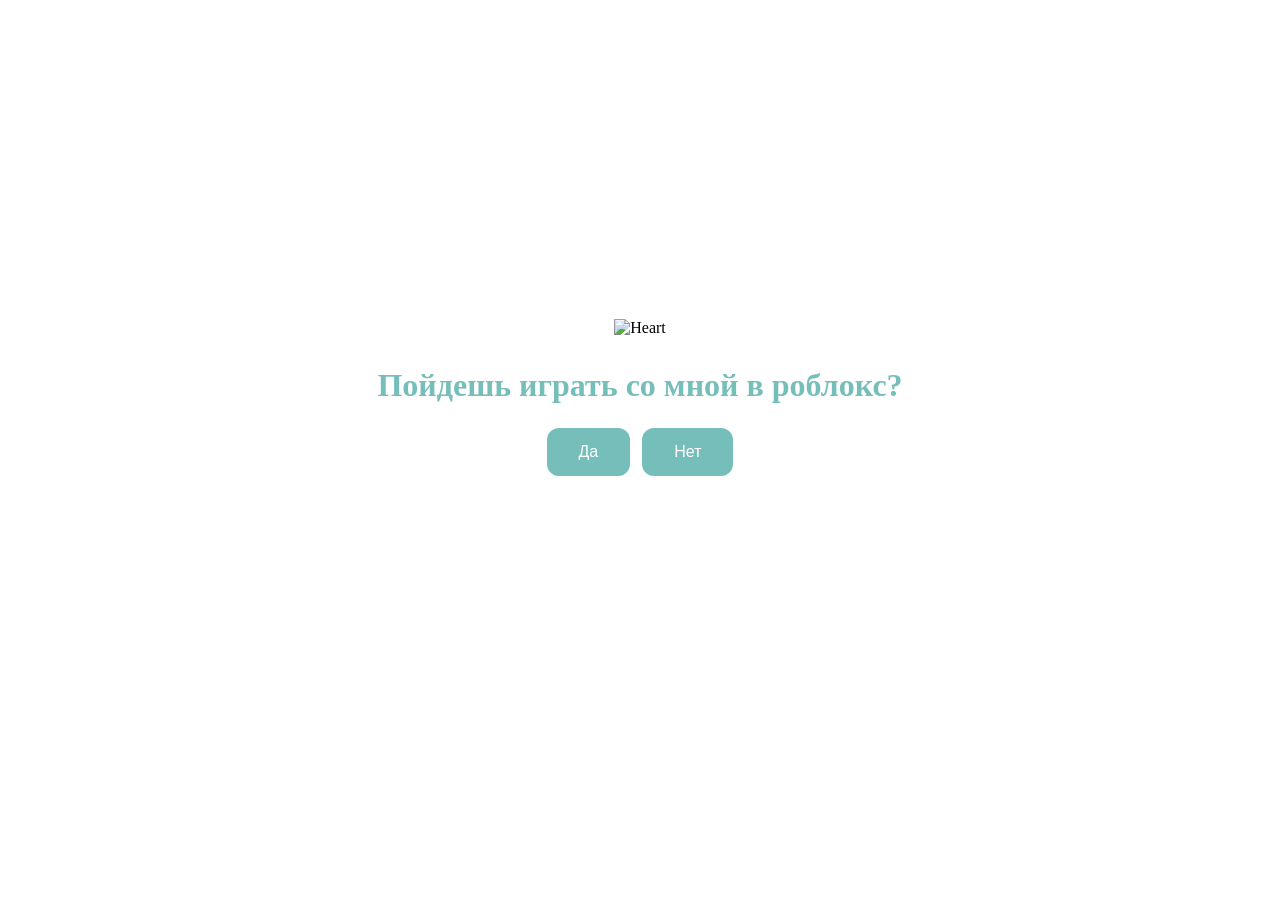
==== main.html @ 38a3dc50 "first commit" ====
<!DOCTYPE html>
<html lang="ru">
<head>
    <meta name="viewport" content="width=device-width, initial-scale=1.0">
    <link rel="stylesheet" href="./main.css">
</head>
<body>
    <div class="container">
        <div class="gif_container">
            <img src="/home/whoami/code/public_html/erm-fingers.gif" alt="Heart" class="heart" width="100%" height="auto">
        </div>
        <div>
            <h1 class="header_text">Пойдешь играть со мной в роблокс?</h1>
        </div>
        <div class="buttons">
            <button class="btn" id="yesButton" onclick="nextPage()">Да</button>
            <button class="btn" id="noButton">Нет</button>
        </div>
    </div>

    <script>
        function nextPage(){
            window.location.href = "yes.html";
        }

        function moveButton(){
            var button = document.getElementById("noButton");
            var container = document.querySelector(".buttons");
            var containerRect = container.getBoundingClientRect();

            var randomX = Math.random() * (containerRect.width - button.offsetWidth);
            var randomY = Math.random() * (containerRect.height - button.offsetHeight);

            button.style.left = randomX + "px";
            button.style.top = randomY + "px";
            button.classList.add("move");
        }

        document.getElementById("noButton").addEventListener("touchstart", moveButton);
        document.getElementById("noButton").addEventListener("click", moveButton);
    </script>
</body>
</html>
---- main.css ----
html, body, div, h1, p, img, button {
    margin: 0;
    padding: 0;
}

body {
    font-family: Arial, sans-serif;
    display: flex;
    align-items: center;
    height: 90vh;
    background-color: #fff
}

.container {
    font-family: 'Nunito';
    max-width: 800px;
    margin: 0 auto;
    padding: 20px;
}

.header_text {
    text-align: center;
    color: #76beb9;
    margin-top: 30px;
    margin-bottom: 20px;
}

.gif_container {
    text-align: center;
    margin-bottom: 20px;
}

@keyframes heartbeat {
    0% {
        transform: scale(0.8);
    }
    50% {
        transform: scale(1.0);
    }
    100% {
        transform: scale(0.8);
    }
}

.heart {
    animation: heartbeat 1s infinite;
}

.buttons {
    display: flex;
    flex-direction: row;
    justify-content: center;
    align-items: center;
    margin-top: 20px;
    margin-bottom: 0px;
    text-align: center;
    
}

.btn {
    background-color: #76beb9;
    color: white;
    padding: 15px 32px;
    text-align: center;
    display: inline-block;
    font-size: 16px;
    margin: 4px 2px;
    border: none;
    border-radius: 12px;
    cursor: pointer;
    margin-bottom: 15px;
}

.btn:hover {
    background-color: #45a049;
}

#noButton {
    margin-left: 10px; /* Add this line */
}

/* Styles for button movement */
.move {
    transition: all 0.3s ease-in-out;
    position: absolute;
}
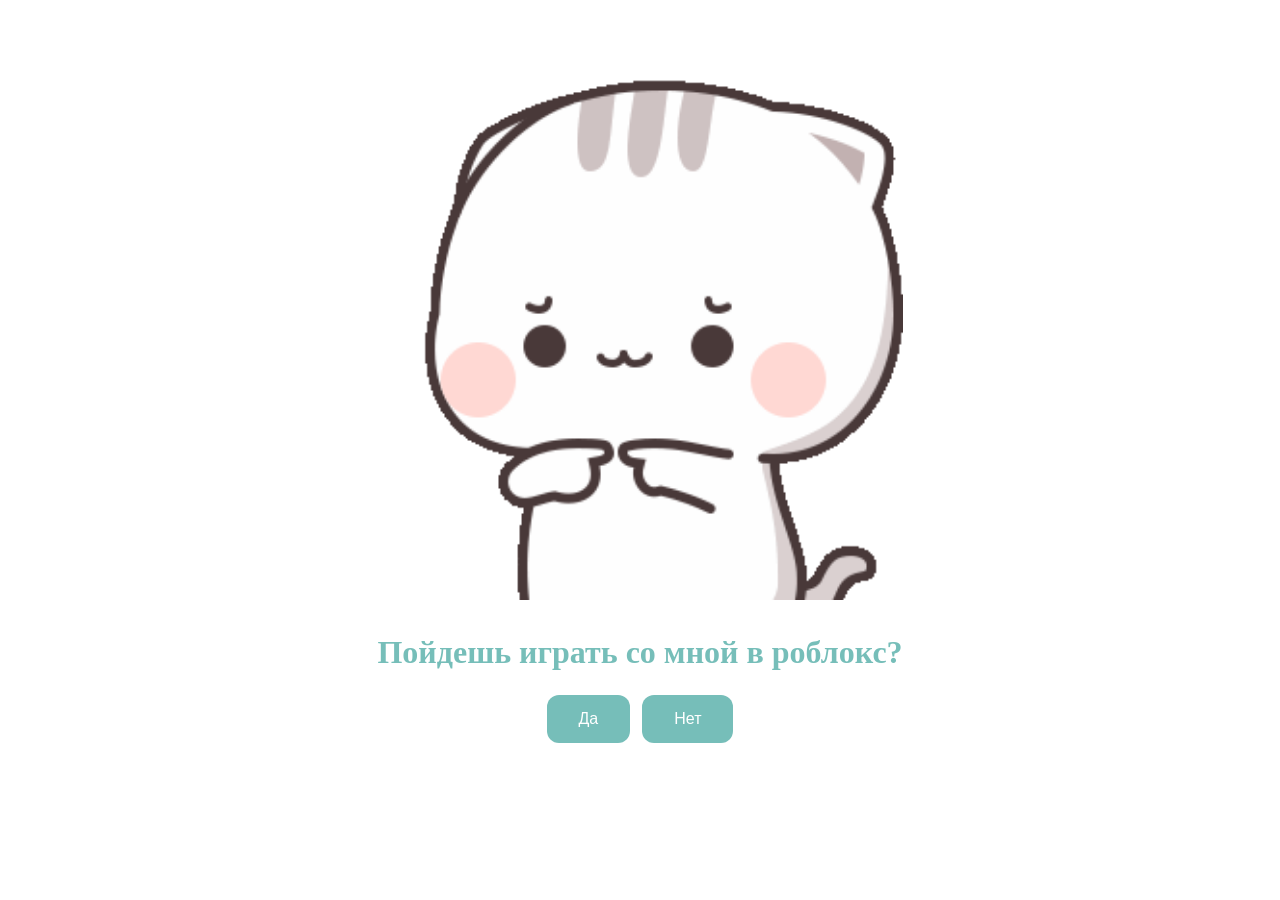
==== commit 8448c3ab: "Update main.html" ====
--- a/main.html
+++ b/main.html
@@ -7,7 +7,7 @@
 <body>
     <div class="container">
         <div class="gif_container">
-            <img src="/home/whoami/code/public_html/erm-fingers.gif" alt="Heart" class="heart" width="100%" height="auto">
+            <img src="./erm-fingers.gif" alt="Heart" class="heart" width="100%" height="auto">
         </div>
         <div>
             <h1 class="header_text">Пойдешь играть со мной в роблокс?</h1>
